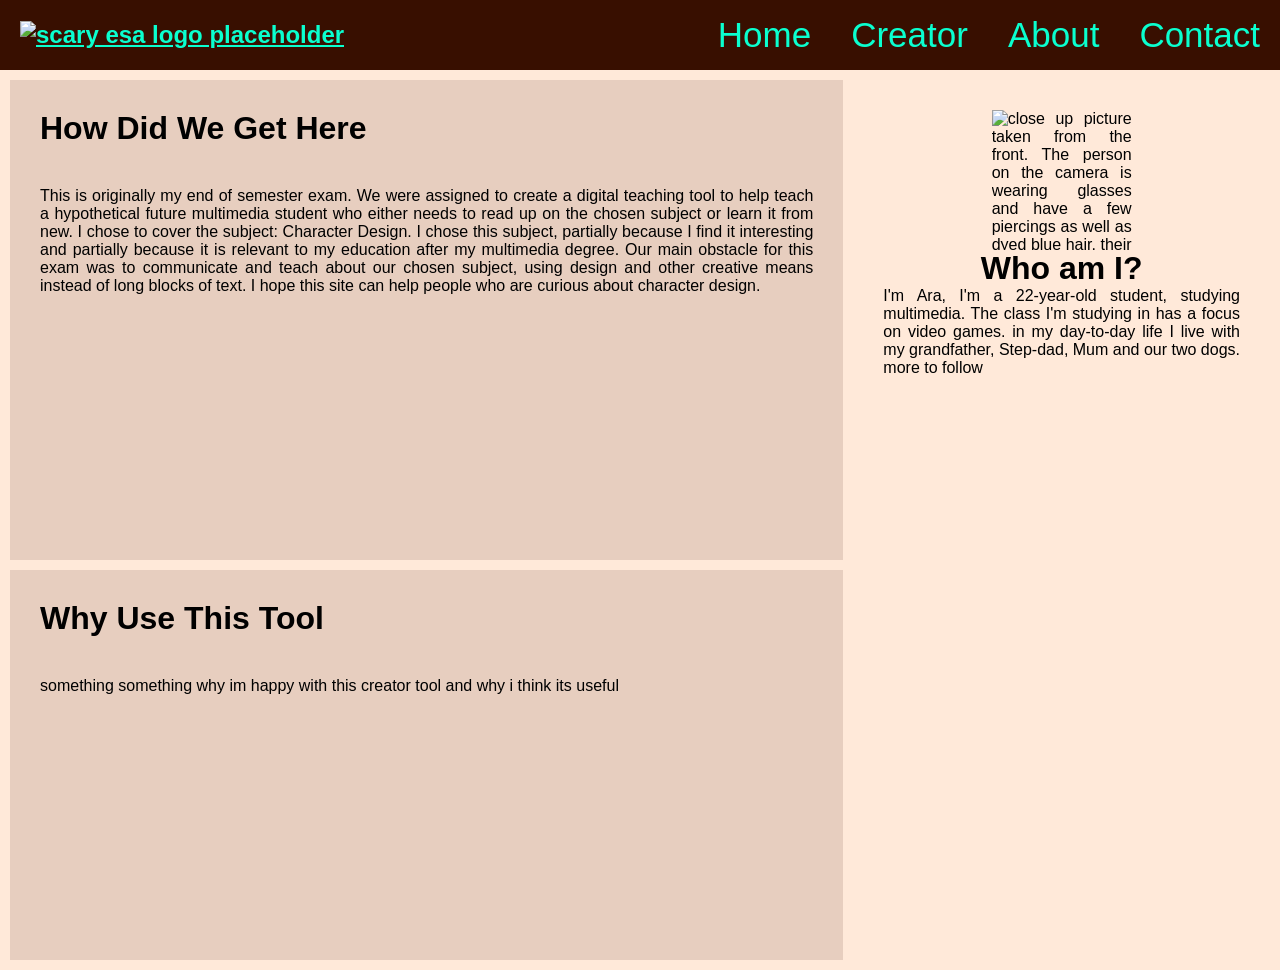
==== about.html @ 6d4f214f "5/22- 2026 15:22 working in about page" ====
<!DOCTYPE html>
<html lang="en">
<head>
    <meta charset="UTF-8">
    <title>Characraft about</title>
    <link rel="stylesheet" href="about.css">
</head>
<body>
        <!--navigayion-->
    <nav>
    <a class="logo" href="index.html"><img src="assets/placeholder-logo.png" alt="scary esa logo placeholder" width="50px" height="50px"></a>

    <ul class="navlinks">
        <li><a href="index.html">Home</a></li>
        <li><a href="creator.html">Creator</a></li>
        <li><a href="about.html">About</a></li>
        <li><a href="contact.html">Contact</a></li>
    </ul>
    <div class="burgertoggle">☰</div>
</nav>

        <!--cnontent-->
    <div class="layout">
        <div class="left-column">
            <div class="card">
                <h3>How Did We Get Here</h3>
                <p> This is originally my end of semester exam. We were assigned to create a digital teaching tool to help teach a
                    hypothetical future multimedia student who either needs to read up on the chosen subject or learn it from new. I chose to cover
                    the subject: Character Design. I chose this subject, partially because I find it interesting and partially because
                    it is relevant to my education after my multimedia degree. Our main obstacle for this exam was to communicate and
                    teach about our chosen subject, using design and other creative means instead of long blocks of text.
                    I hope this site can help people who are curious about character design. </p>
            </div>
            <div class="card">
                <h3> Why Use This Tool</h3>
                <p> something something why im happy with this creator tool and why i think its useful </p>
            </div>
        </div>

        <div class="right-side">
            <img class=profile-image src="assets/profileimage.jpg" alt="close up picture taken from the front.
            The person on the camera is wearing glasses and have a few piercings as well as dyed blue hair.
            their eyes are brown and they are wearing a grey shirt" width="140px" height="140px">
            <h3>Who am I?</h3>
            <p>I'm Ara, I'm a 22-year-old student, studying multimedia. The class I'm studying in has a focus on video games.
                in my day-to-day life I live with my grandfather, Step-dad, Mum and our two dogs. more to follow</p>
        </div>
    </div>
        <script src="javascrip.js"></script>
</body>
</html>
---- about.css ----
* {
    margin: 0;
    padding: 0;
    box-sizing: border-box;
}
body {
    font-family: Arial, sans-serif;
    background: #ffe9d9;
}

/*navigation*/
nav {
    background-color: #380f00;
    display: flex;
    justify-content: space-between;
    align-items: center;
    padding: 15px 20px;
    position: relative;
}
.logo {
    color: #0affcf;
    font-size: 24px;
    font-weight: bold;
}
.logo img {
    transition: transform 0.6s ease;
}
.logo img:hover{
    transform: scale(0.85);
}
.navlinks {
    list-style: none;
    display: flex;
    gap: 40px;
    justify-content: center;
}
.navlinks a {
    color: #0affcf;
    text-decoration: none;
    font-size: 35px;
    display:inline-block;
    transition: transform 0.6s ease
}
.navlinks a:hover {
    color: #a82f2f;
    transform: scale(0.85);
}

/* burger */
.burgertoggle {
    display: none;
    font-size: 28px;
    color: #0affcf;
    cursor: pointer;
}

/*Content*/
.layout{
    display:grid;
    grid-template-columns: 2fr 1fr;
    padding: 10px;
    gap: 10px;
    min-height:100vh;
}
.left-column{
    display: grid;
    gap: 10px
}
.right-side{
    display: flex;
    flex-direction: column;
    align-items: center;
    padding: 30px;
    text-align: justify;
}
.card{
    background: #380f001f;
    padding: 30px;
    text-align: justify;
    border: 4px #380f00;
}

.card h3{
    margin-bottom: 40px;
}

.profile-img{
    display:block;
    width: 140px;
    height: 140px;
    border-radius: 50%;
    margin-bottom: 30px;
}
.profile-img img {
    width: 100%;
    height: 100%;
    object-fit: cover;
}
h3{
    font-size: 2rem;
}

p{
    font-size: 1rem;
}
/* responsive scale */
@media (max-width: 768px) {
    .burgertoggle {
        display: block;
    }

    .navlinks {
        display: none;
        flex-direction: column;
        background-color: #380f00;
        position: absolute;
        top: 100%;
        left: 0;
        width: 100%;
        padding: 20px;
    }

    .navlinks.active {
        display: flex;
        flex-direction: column;
        align-items: center;
    }
    .layout {
        grid-template-columns: 1fr;
    }
    h2 {
        font-size: 1.5rem;
    }
    p {
        font-size: 1.1rem;
    }
    .profile-image {
        width: 100px;
        height: 100px;
    }
}
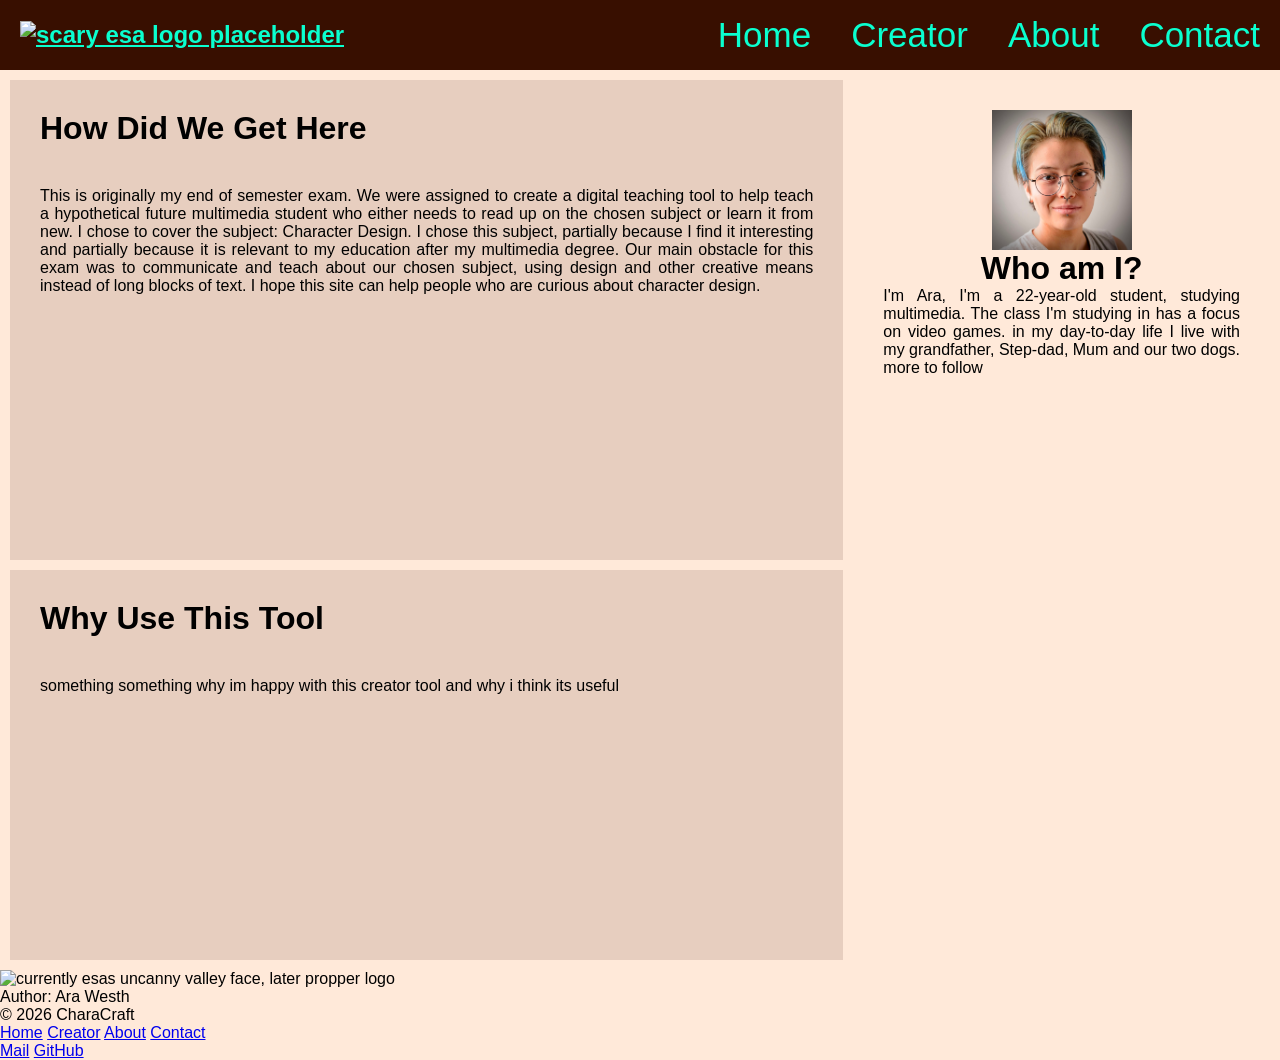
==== commit c6f5ff9e: "5/25- 2026 18:06 about to start js coding?" ====
--- a/about.html
+++ b/about.html
@@ -2,10 +2,12 @@
 <html lang="en">
 <head>
     <meta charset="UTF-8">
-    <title>Characraft about</title>
+    <title>CharaCraft about</title>
     <link rel="stylesheet" href="about.css">
+    <meta name="viewport" content="width=device-width, initial-scale=1.0">
 </head>
 <body>
+       <header>
         <!--navigayion-->
     <nav>
     <a class="logo" href="index.html"><img src="assets/placeholder-logo.png" alt="scary esa logo placeholder" width="50px" height="50px"></a>
@@ -18,34 +20,50 @@
     </ul>
     <div class="burgertoggle">☰</div>
 </nav>
+       </header>
+       <main>
+                    <!--cnontent-->
+            <div class="layout">
+                <div class="left-column">
+                    <div class="card">
+                        <h3>How Did We Get Here</h3>
+                        <p> This is originally my end of semester exam. We were assigned to create a digital teaching tool to help teach a
+                            hypothetical future multimedia student who either needs to read up on the chosen subject or learn it from new. I chose to cover
+                            the subject: Character Design. I chose this subject, partially because I find it interesting and partially because
+                            it is relevant to my education after my multimedia degree. Our main obstacle for this exam was to communicate and
+                            teach about our chosen subject, using design and other creative means instead of long blocks of text.
+                            I hope this site can help people who are curious about character design. </p>
+                    </div>
+                    <div class="card">
+                        <h3> Why Use This Tool</h3>
+                        <p> something something why im happy with this creator tool and why i think its useful </p>
+                    </div>
+                </div>
 
-        <!--cnontent-->
-    <div class="layout">
-        <div class="left-column">
-            <div class="card">
-                <h3>How Did We Get Here</h3>
-                <p> This is originally my end of semester exam. We were assigned to create a digital teaching tool to help teach a
-                    hypothetical future multimedia student who either needs to read up on the chosen subject or learn it from new. I chose to cover
-                    the subject: Character Design. I chose this subject, partially because I find it interesting and partially because
-                    it is relevant to my education after my multimedia degree. Our main obstacle for this exam was to communicate and
-                    teach about our chosen subject, using design and other creative means instead of long blocks of text.
-                    I hope this site can help people who are curious about character design. </p>
+                <div class="right-side">
+                    <img class=profile-image src="assets/profileimage.jpg" alt="close up picture taken from the front.
+                    The person on the camera is wearing glasses and have a few piercings as well as dyed blue hair.
+                    their eyes are brown and they are wearing a grey shirt" width="140px" height="140px">
+                    <h3>Who am I?</h3>
+                    <p>I'm Ara, I'm a 22-year-old student, studying multimedia. The class I'm studying in has a focus on video games.
+                        in my day-to-day life I live with my grandfather, Step-dad, Mum and our two dogs. more to follow</p>
+                </div>
             </div>
-            <div class="card">
-                <h3> Why Use This Tool</h3>
-                <p> something something why im happy with this creator tool and why i think its useful </p>
-            </div>
-        </div>
-
-        <div class="right-side">
-            <img class=profile-image src="assets/profileimage.jpg" alt="close up picture taken from the front.
-            The person on the camera is wearing glasses and have a few piercings as well as dyed blue hair.
-            their eyes are brown and they are wearing a grey shirt" width="140px" height="140px">
-            <h3>Who am I?</h3>
-            <p>I'm Ara, I'm a 22-year-old student, studying multimedia. The class I'm studying in has a focus on video games.
-                in my day-to-day life I live with my grandfather, Step-dad, Mum and our two dogs. more to follow</p>
-        </div>
-    </div>
-        <script src="javascrip.js"></script>
+       </main>
+       <footer>
+           <a class="logoimg"><img src="assets/placeholder-logo.png" alt="currently esas uncanny valley face, later propper logo" width="100px" height="100px"></a>
+           <p>Author: Ara Westh</p>
+           <p>© 2026 CharaCraft</p>
+           <div class="footer-links">
+               <a href="index.html">Home</a>
+               <a href="creator.html">Creator</a>
+               <a href="about.html">About</a>
+               <a href="contact.html">Contact</a>
+           </div>
+           <a href="mailto:arw01@edu.zealand.dk"  target="_blank">Mail</a>
+           <a href="https://github.com/AraLikeTheBird/semesterproeve1alf" alt="link to github reporsatory" target="_blank"> GitHub</a>
+       </footer>
+       <button id="scrollTopBtn" onclick="scrollToTop()">↑</button>
+       <script src="javascrip.js"></script>
 </body>
 </html>
